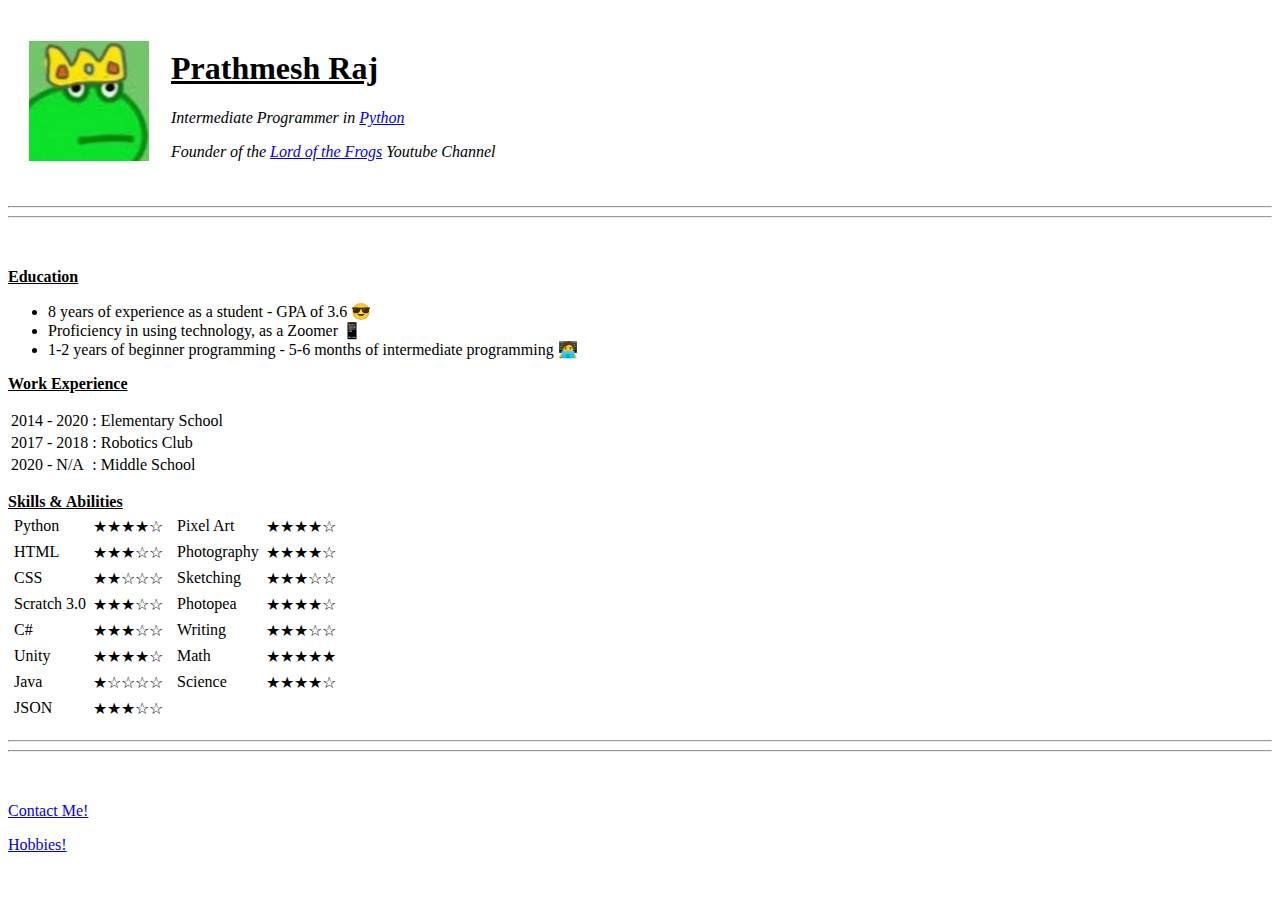
==== index.html @ 5bdcabe0 "Add files via upload" ====
<!DOCTYPE html>
<html>

<head>
  <meta charset="utf-8">
  <meta name="viewport" content="width=device-width">
  <title>Mesh Raj CV</title>
</head>

<body>

  <table cellspacing="20">
    <tr>
      <td><img src="pfp.png", alt="pfp-pic", width="120",height="120"></td>
      <td>
          <h1> 
            <u>Prathmesh Raj</u>
          </h1>

          <i>
          <p>Intermediate Programmer in <a href="https://docs.python.org/3/">Python</a></p>
          <p>Founder of the <a href="https://www.youtube.com/@lordofthefrogs3620">Lord of the Frogs</a> Youtube Channel</p>
          </i>
      </td>
    </tr>
  </table>

  <hr>
  <hr>
  
  <p>&nbsp</p>
  <b><u>Education</u></b>

  <ul>
    <li>8 years of experience as a student - GPA of 3.6 😎</li>
    <li>Proficiency in using technology, as a Zoomer 📱</li>
    <li>1-2 years of beginner programming - 5-6 months of intermediate programming 🧑‍💻</li>
  </ul>

  <b><u>Work Experience</u></b>

  <p></p>

    <table>
        <tr>
          <td>2014 - 2020</td>
          <td> : </td>
          <td>Elementary School</td>
        </tr>
        
        <tr>
          <td>2017 - 2018</td>
          <td> : </td>
          <td>Robotics Club</td>
        </tr>
        
        <tr>
          <td>2020 - N/A</td>
          <td> : </td>
          <td>Middle School</td>
        </tr>
    </table>

    <p></p>
    
  <b><u>Skills & Abilities</u></b>
    <table cellspacing="5">
      <tr>
        <td>Python</td>
        <td>★★★★☆</td>

        <td>    </td>

        <td>Pixel Art</td>
        <td>★★★★☆</td>
      </tr>
      
      <tr>
        <td>HTML</td>
        <td>★★★☆☆</td>

        <td>    </td>

        <td>Photography</td>
        <td>★★★★☆</td>
      </tr>
      
      <tr>
        <td>CSS</td>
        <td>★★☆☆☆</td>

        <td>    </td>

        <td>Sketching</td>
        <td>★★★☆☆</td>
      </tr>

      <tr>
        <td>Scratch 3.0</td>
        <td>★★★☆☆</td>

        <td>    </td>

        <td>Photopea</td>
        <td>★★★★☆</td>
      </tr>

      <tr>
        <td>C#</td>
        <td>★★★☆☆</td>

        <td>    </td>

        <td>Writing</td>
        <td>★★★☆☆</td>
      </tr>

      <tr>
        <td>Unity</td>
        <td>★★★★☆</td>

        <td>    </td>

        <td>Math</td>
        <td>★★★★★</td>
      </tr>

      <tr>
        <td>Java</td>
        <td>★☆☆☆☆</td>

        <td>    </td>

        <td>Science</td>
        <td>★★★★☆</td>
      </tr>

      <tr>
        <td>JSON</td>
        <td>★★★☆☆</td>
      </tr>
  </table>
  <p></p>

  <p></p>
  <p></p>
  <hr>
  <hr>

  <p>&nbsp</p>
  <p><a href="contact_me.html">Contact Me!</a></p>
  <p></p><a href="hobbies.html">Hobbies!</a></p>
  
</body>

</html>
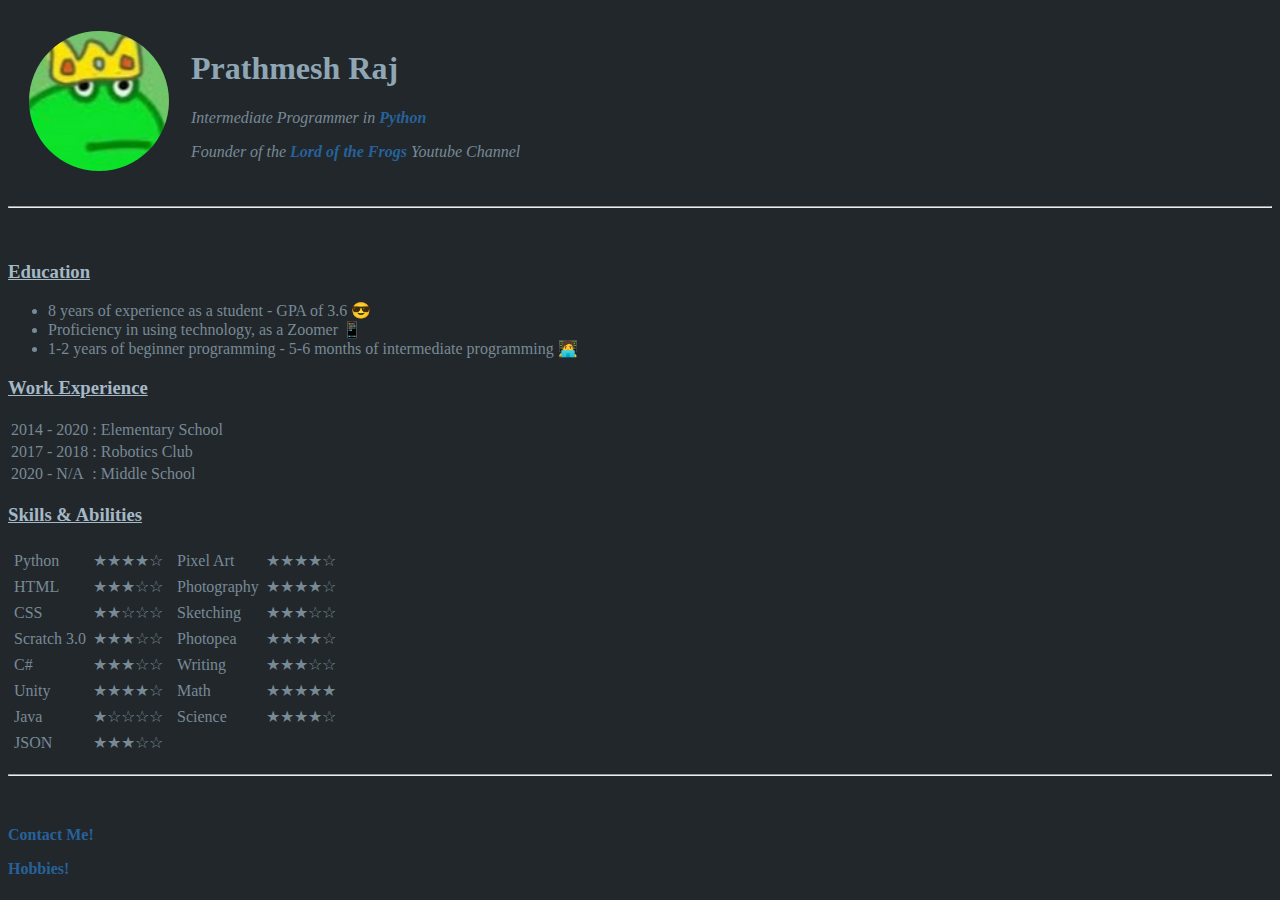
==== commit 860aa148: "Add files via upload" ====
--- a/index.html
+++ b/index.html
@@ -5,16 +5,17 @@
   <meta charset="utf-8">
   <meta name="viewport" content="width=device-width">
   <title>Mesh Raj CV</title>
+  <link rel="stylesheet", href="style.css">
 </head>
 
 <body>
 
   <table cellspacing="20">
     <tr>
-      <td><img src="pfp.png", alt="pfp-pic", width="120",height="120"></td>
+      <td><img src="pfp.png", alt="pfp-pic"></td>
       <td>
           <h1> 
-            <u>Prathmesh Raj</u>
+            Prathmesh Raj
           </h1>
 
           <i>
@@ -26,10 +27,9 @@
   </table>
 
   <hr>
-  <hr>
   
   <p>&nbsp</p>
-  <b><u>Education</u></b>
+  <h3><b><u>Education</u></b></h3>
 
   <ul>
     <li>8 years of experience as a student - GPA of 3.6 😎</li>
@@ -37,7 +37,7 @@
     <li>1-2 years of beginner programming - 5-6 months of intermediate programming 🧑‍💻</li>
   </ul>
 
-  <b><u>Work Experience</u></b>
+  <h3><b><u>Work Experience</u></b></h3>
 
   <p></p>
 
@@ -63,7 +63,7 @@
 
     <p></p>
     
-  <b><u>Skills & Abilities</u></b>
+  <h3><b><u>Skills & Abilities</u></b></h3>
     <table cellspacing="5">
       <tr>
         <td>Python</td>
@@ -145,7 +145,6 @@
   <p></p>
   <p></p>
   <hr>
-  <hr>
 
   <p>&nbsp</p>
   <p><a href="contact_me.html">Contact Me!</a></p>
--- a/style.css
+++ b/style.css
@@ -0,0 +1,28 @@
+body {
+  background-color: #22272b;
+}
+
+img {
+  border-radius: 50%;
+  width: 140px;
+  height: 140px;
+}
+
+h1 {
+  color: #8fa6b4;
+}
+
+a {
+  color: rgba(40, 115, 185, 0.8);
+  text-decoration: none;
+  font-weight: bold;
+}
+
+h3 {
+  color: #a5b8c5;
+}
+
+td, li {
+  color: #788a96;
+}
+
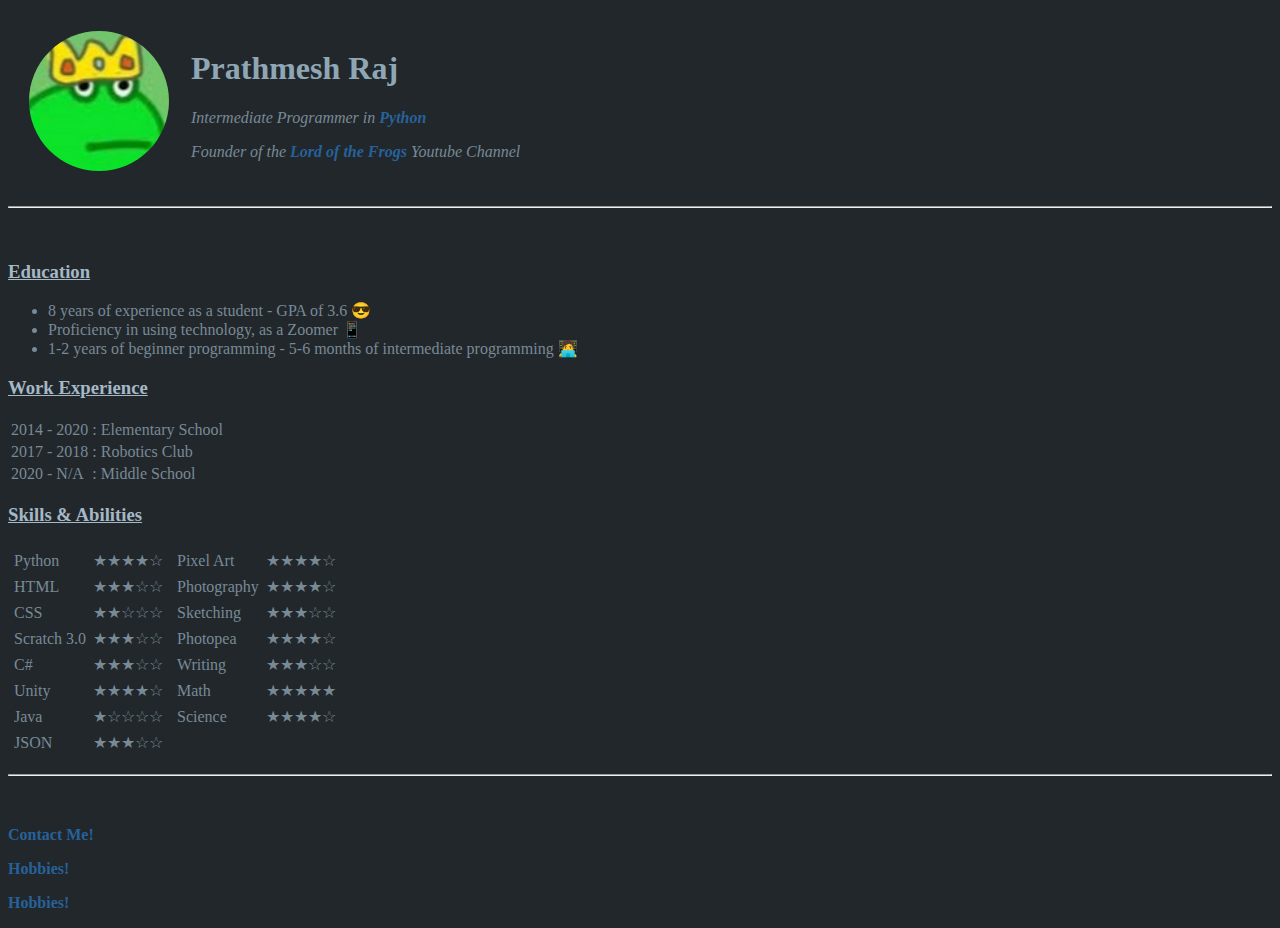
==== commit d0072725: "Update index.html" ====
--- a/index.html
+++ b/index.html
@@ -149,7 +149,8 @@
   <p>&nbsp</p>
   <p><a href="contact_me.html">Contact Me!</a></p>
   <p></p><a href="hobbies.html">Hobbies!</a></p>
+  <p></p><a href="img_gen.html">Hobbies!</a></p>
   
 </body>
 
-</html>+</html>
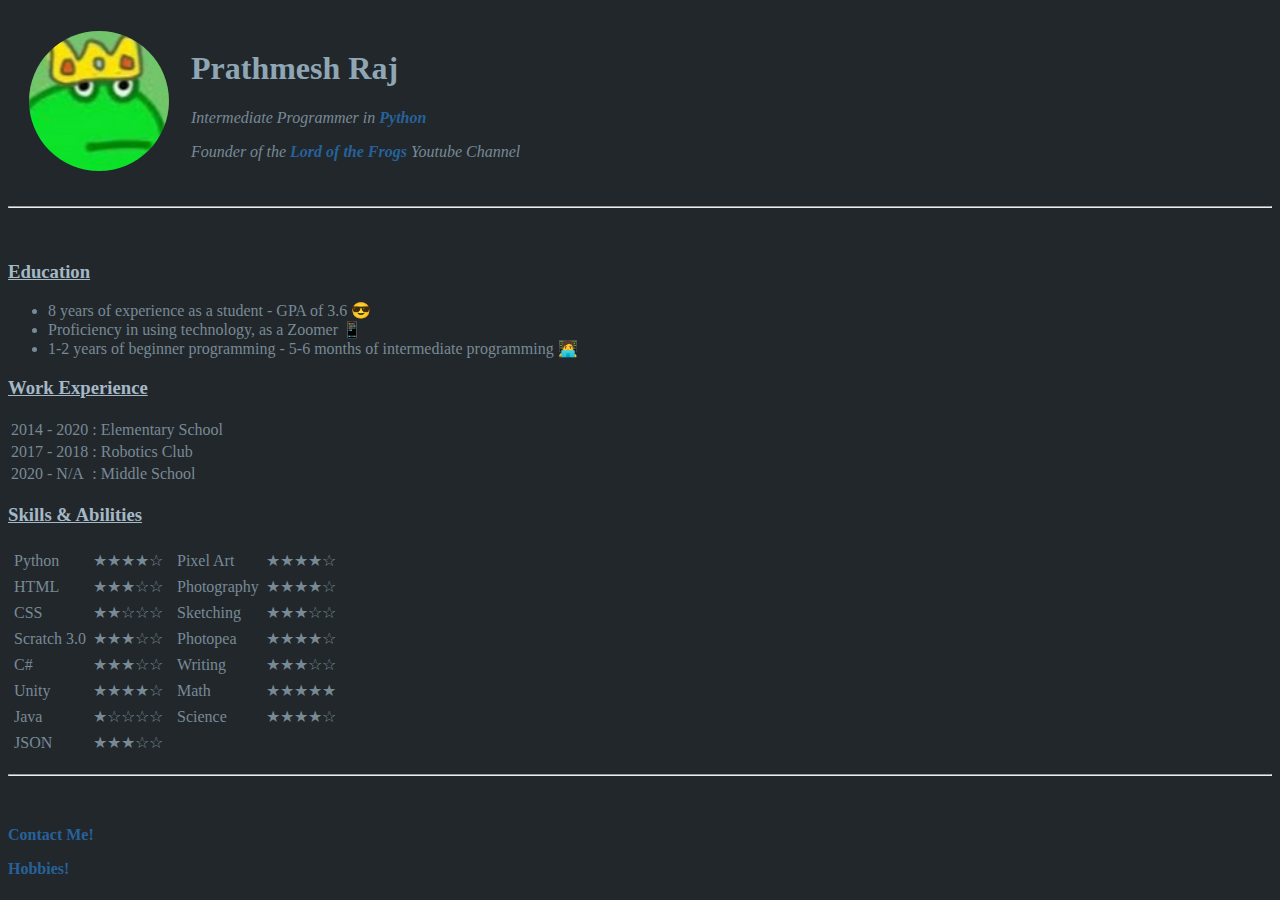
==== commit 82add8e6: "Update index.html" ====
--- a/index.html
+++ b/index.html
@@ -149,7 +149,6 @@
   <p>&nbsp</p>
   <p><a href="contact_me.html">Contact Me!</a></p>
   <p></p><a href="hobbies.html">Hobbies!</a></p>
-  <p></p><a href="img_gen.html">Hobbies!</a></p>
   
 </body>
 
